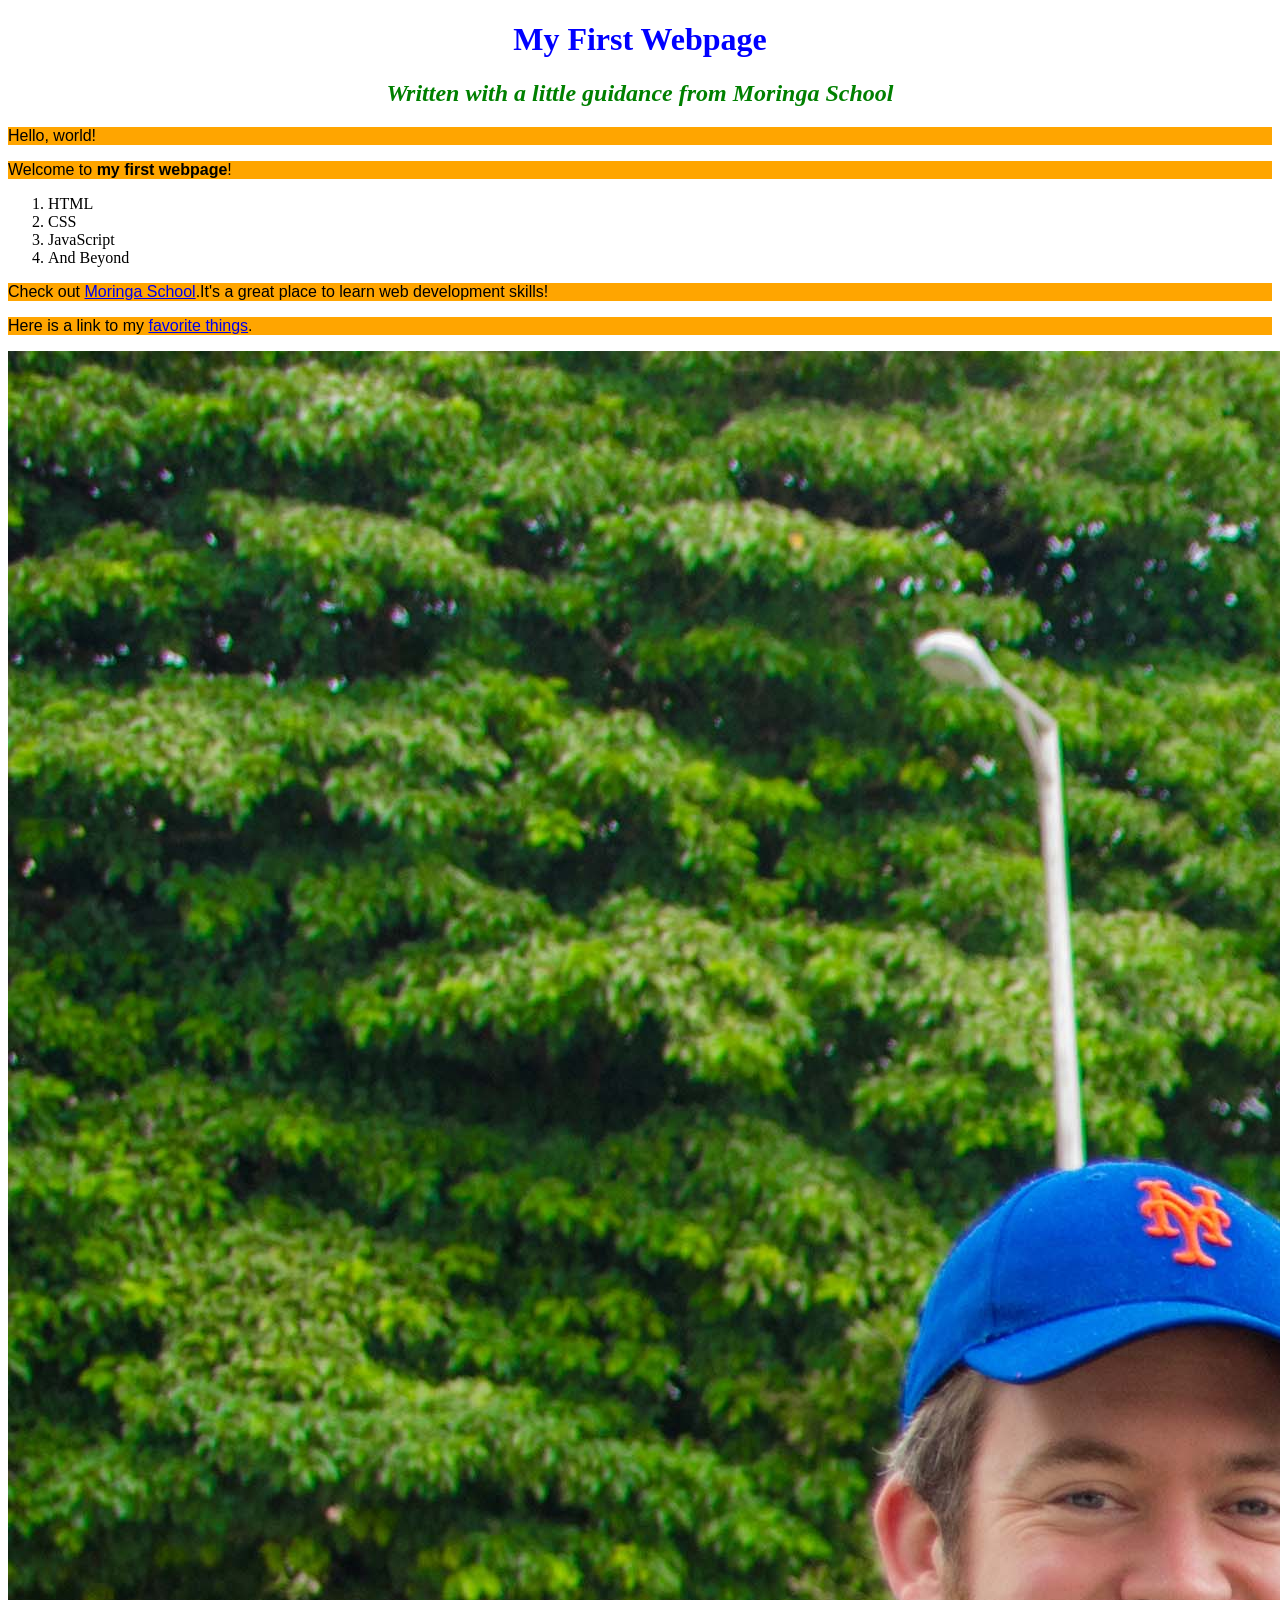
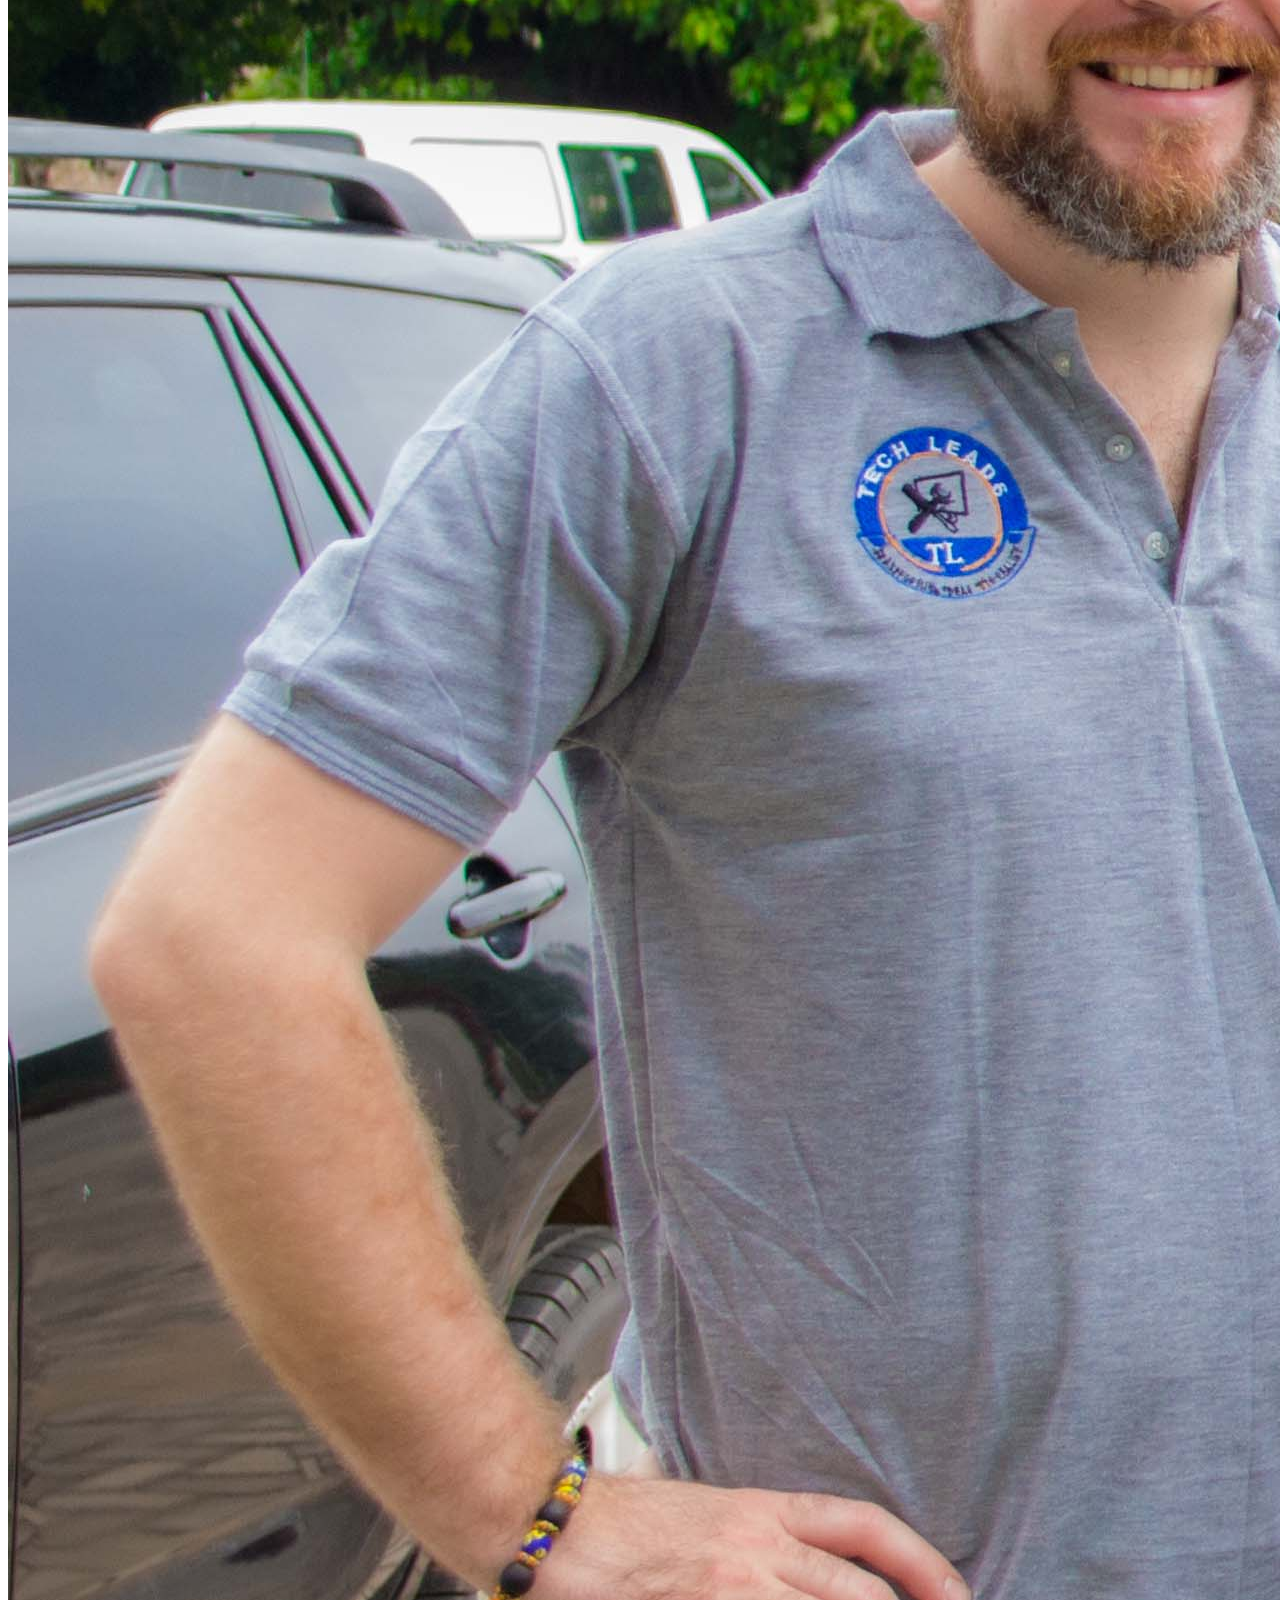
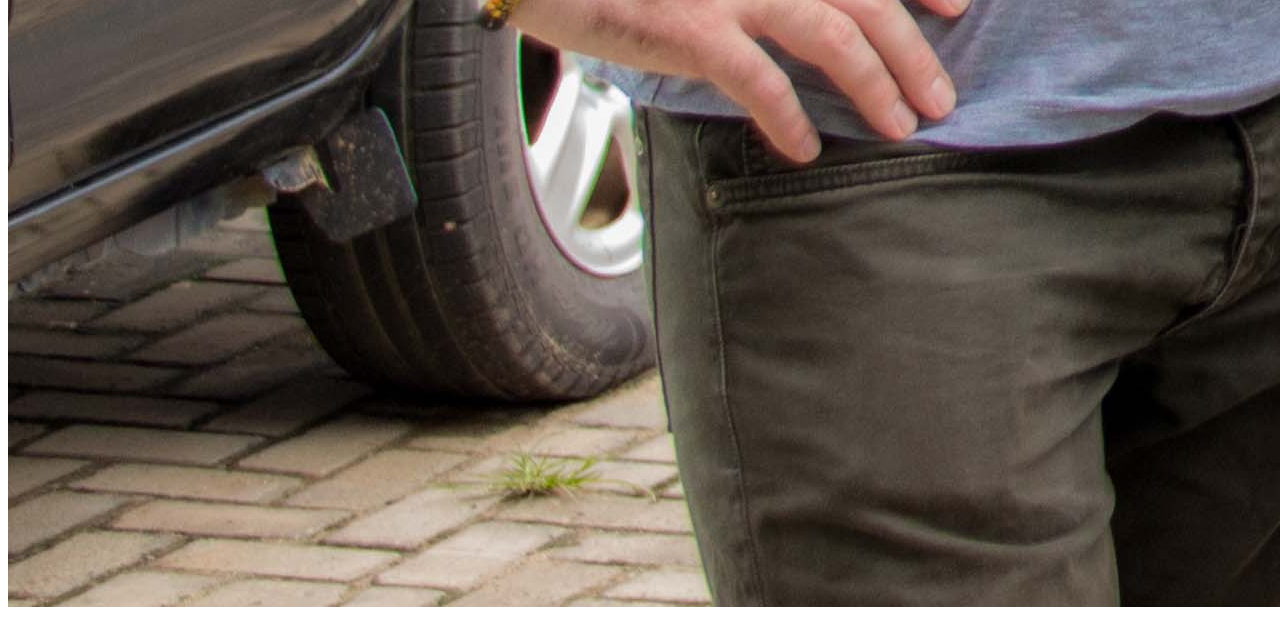
==== index.html @ 046ae068 "change name of my-first-website.hmtl to index.html" ====
<!DOCTYPE html>
<html>
	<head>	<link href="css/styles.css" rel="stylesheet" type="text/css">
		<title>My first webpage!</title>
	</head>
	<body>
		
		
		<h1>My First Webpage</h1>
		<h2>Written with a little guidance from <em>Moringa School</em></h2>
		<p>Hello, world!</p>
	        <p>Welcome to <strong>my first webpage</strong>!</p>
	        
		<ol>
			<li>HTML</li>
			<li>CSS</li>
			<li>JavaScript</li>
			<li>And Beyond</li>
		</ol>
		<p>Check out <a href="http://moringaschool.com/">Moringa School</a>.It's a great place to learn web development skills!</p>
		<p>Here is a link to my <a href="my-favourite-things.html"> favorite things</a>.</p>
		
		<img src="images/phot.jpg" alt="summer class">
	</body>
</html>
---- css/styles.css ----
h1 {
    	color:blue;
        text-align:center;
}

h2 {
	color:green;
	font-style:italic;
	text-align:center;
}

p {
	font-family:sans-serif;
	background-color:orange;
}

ul {
	line-height:40px;
	
}
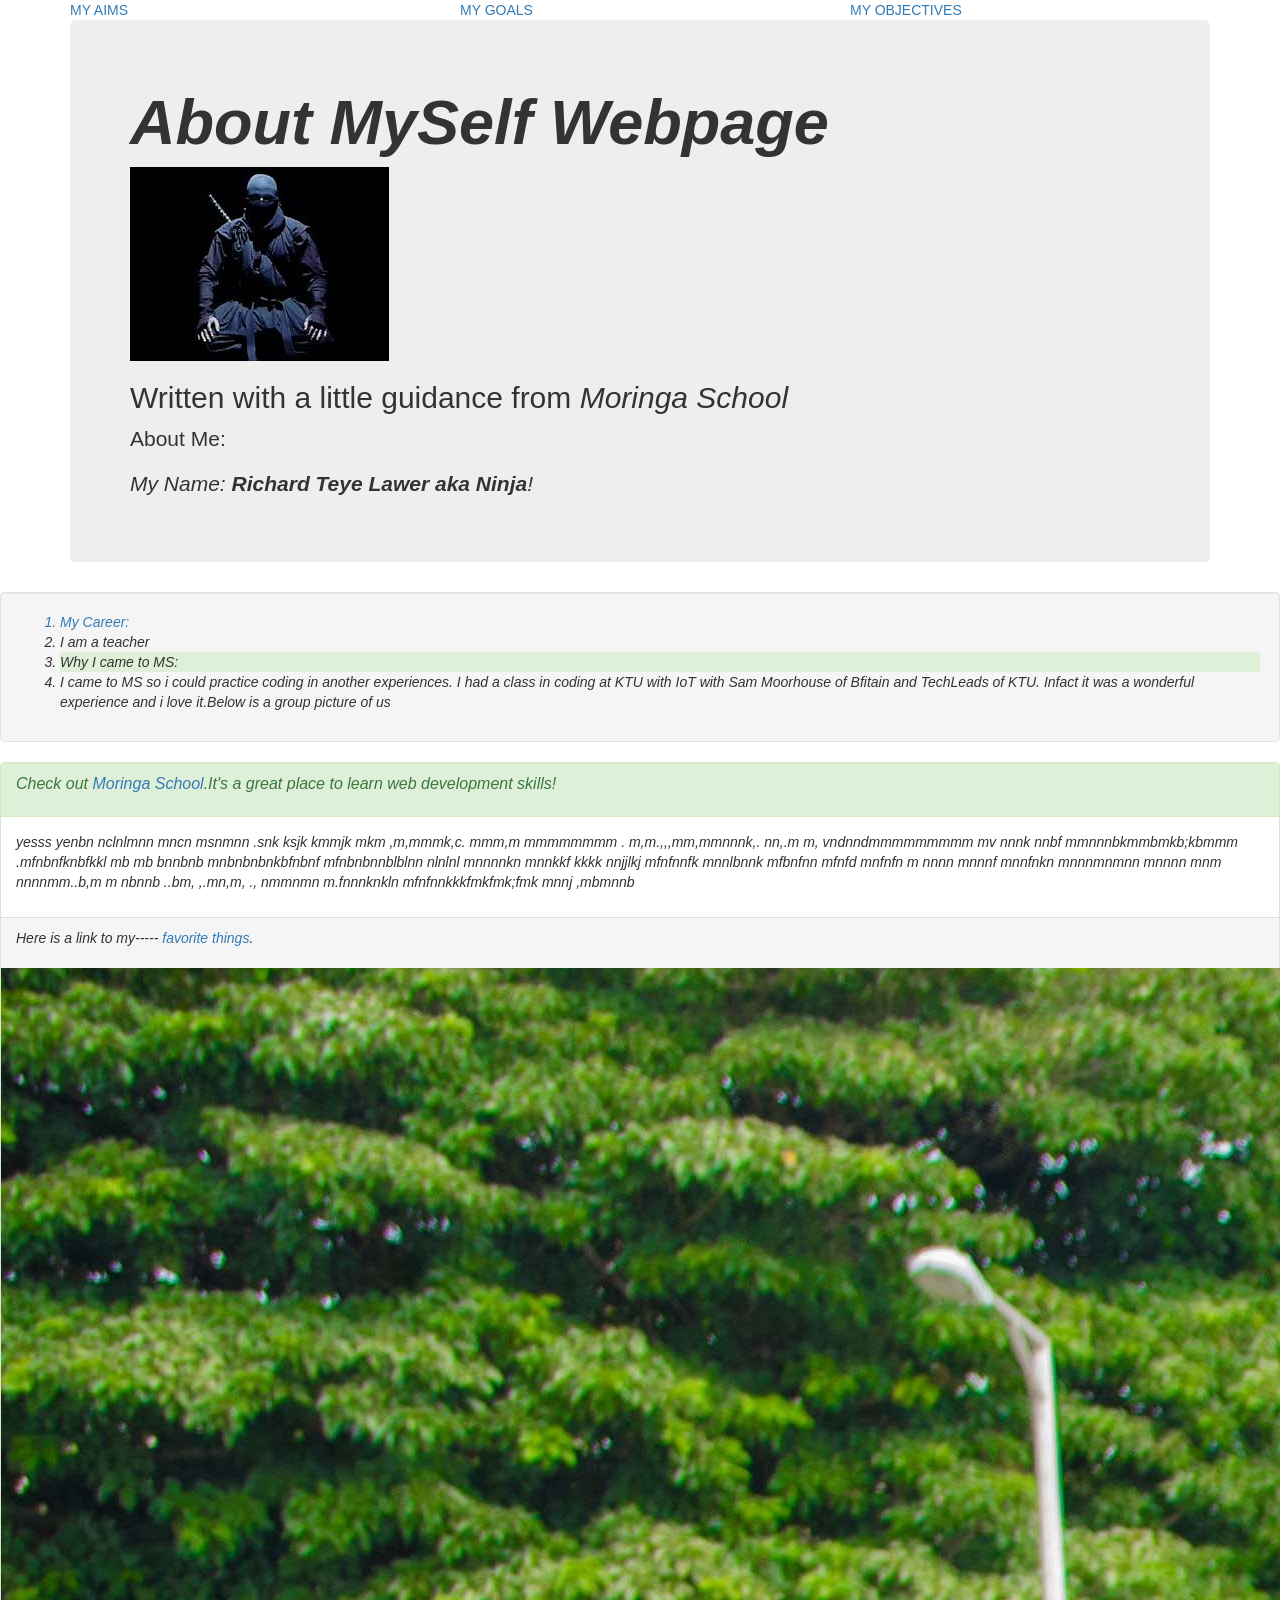
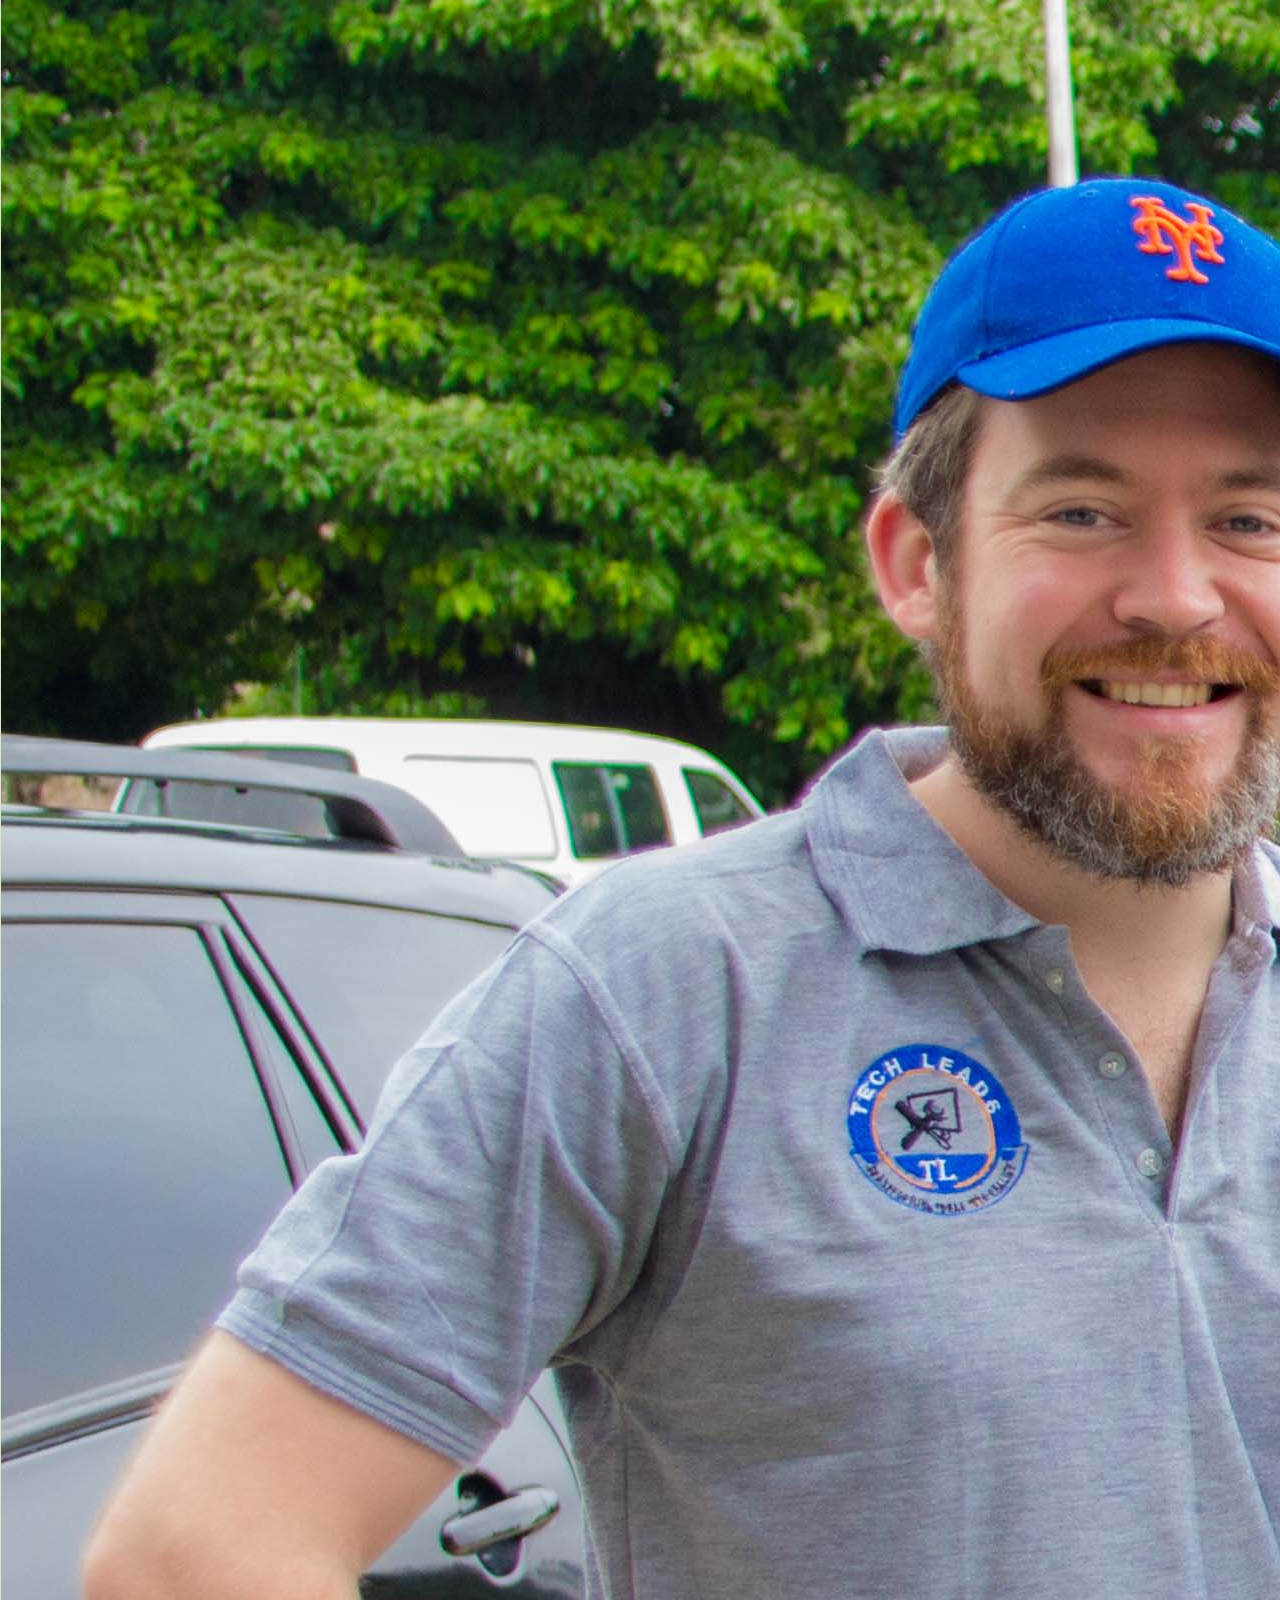
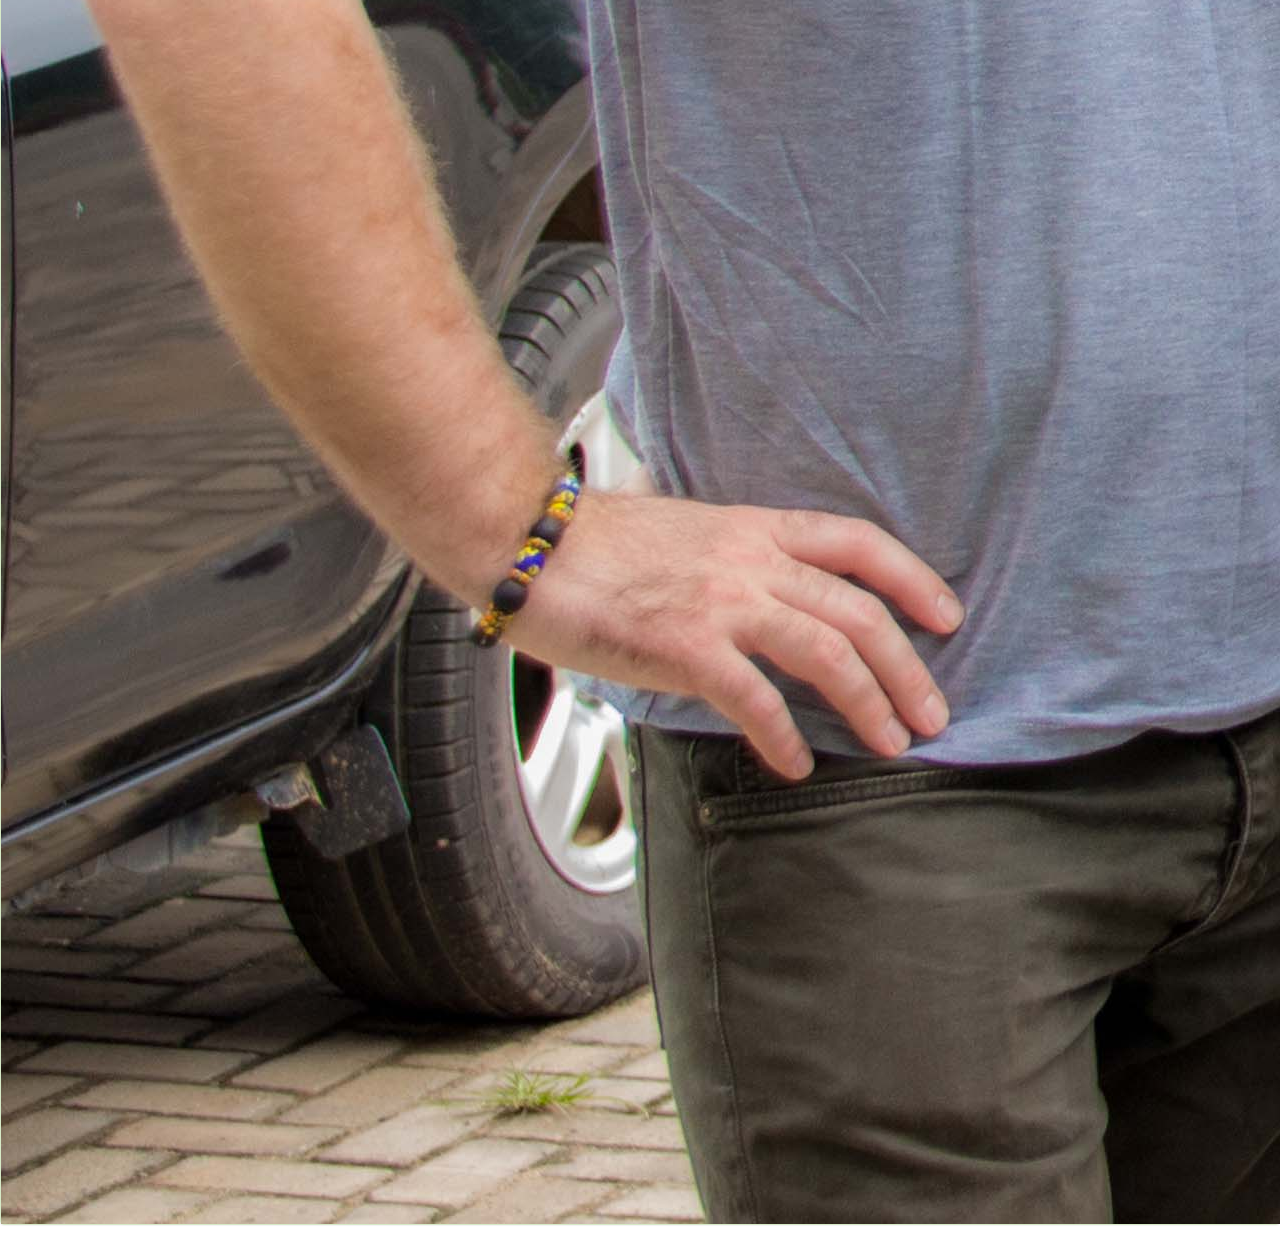
==== commit f6c3046b: "2nd commit" ====
--- a/index.html
+++ b/index.html
@@ -1,25 +1,55 @@
 <!DOCTYPE html>
 <html>
-	<head>	<link href="css/styles.css" rel="stylesheet" type="text/css">
-		<title>My first webpage!</title>
+	<head>	<link href="css/boootsrap-theme.min.css" rel="stylesheet" type="text/css">
+		<link href="css/bootstrap.min.css" rel="stylesheet" type="text/css" >
+		<link href="css/styles.css" rel="stylesheet" type="text/css>
+		<link href="images/icon.ico" rel="icon" type="imagges/x-icon" >
+		<title>About Richard </title>
 	</head>
 	<body>
+		<div class="container">
+			<div class="row">
+				<div class="col-md-4"><a href=""><span class="menu" >MY AIMS</span></a></div>
+				<div class="col-md-4"><a href=""><span class="menu">MY GOALS</span></a></div>
+				<div class="col-md-4"><a href=""><span class="menu">MY OBJECTIVES</span></a></div>
+			</div>
+		</div>		
+
+		
+		<div class="container">
+			<div class="jumbotron">
+				<h1><em><strong>About MySelf Webpage</strong></em></h1>
+				<img src="images/images.jpg" >
+				<h2>Written with a little guidance from <em>Moringa School</em></h2>
+				<p>About Me:</p>
+	        		<p><em>My Name:<em/> <strong>Richard Teye Lawer aka Ninja</strong>!</p>
+			</div>
+	        </div>
+		<div class="well">
+			<ol>
+				<li class="text-primary">My Career:</li>
+				<li>I am a teacher</li>
+				<li class="bg-success">Why I came to MS:</li>
+				<li>I came to MS  so i could practice coding in another experiences. I had a class in coding at KTU with IoT  with Sam Moorhouse of Bfitain and TechLeads of KTU. Infact it was a wonderful experience and i love it.Below is a group picture of us</li>
+			</ol>
+		</div>
+			<div class="panel panel-success">
+		
+				<div class="panel-heading">
+					<div class="panel-title">
+						<p>Check out <a href="http://moringaschool.com/">Moringa School</a>.It's a great   place to learn web development skills!          </p>
+					</div>
+				</div>
+		<div class="panel-body">
+                <p>yesss yenbn nclnlmnn mncn msnmnn .snk ksjk kmmjk mkm ,m,mmmk,c.   mmm,m mmmmmmmm . m,m.,,,mm,mmnnnk,. nn,.m m,
+		vndnndmmmmmmmmm mv nnnk nnbf  mmnnnbkmmbmkb;kbmmm .mfnbnfknbfkkl  mb mb bnnbnb  mnbnbnbnkbfnbnf  mfnbnbnnblblnn
+		nlnlnl mnnnnkn mnnkkf kkkk nnjjlkj mfnfnnfk mnnlbnnk mfbnfnn mfnfd mnfnfn m nnnn mnnnf mnnfnkn mnnnmnmnn mnnnn mnm
+		nnnnmm..b,m m nbnnb  ..bm, ,.mn,m, ., nmmnmn m.fnnnknkln mfnfnnkkkfmkfmk;fmk mnnj  ,mbmnnb </p></div>
+		<div class="panel-footer">
+		<p><span>Here is a link to my-----</span> <a href="my-favourite-things.html"> favorite things</a>.</p></div>
+		<img src="images/phot.jpg" alt="summer class">
 		
 		
-		<h1>My First Webpage</h1>
-		<h2>Written with a little guidance from <em>Moringa School</em></h2>
-		<p>Hello, world!</p>
-	        <p>Welcome to <strong>my first webpage</strong>!</p>
-	        
-		<ol>
-			<li>HTML</li>
-			<li>CSS</li>
-			<li>JavaScript</li>
-			<li>And Beyond</li>
-		</ol>
-		<p>Check out <a href="http://moringaschool.com/">Moringa School</a>.It's a great place to learn web development skills!</p>
-		<p>Here is a link to my <a href="my-favourite-things.html"> favorite things</a>.</p>
 		
-		<img src="images/phot.jpg" alt="summer class">
 	</body>
-</html>
+</html
--- a/css/styles.css
+++ b/css/styles.css
@@ -18,3 +18,28 @@
 	line-height:40px;
 	
 }
+
+img {
+   	float:left;
+	width:410px;
+	padding:20px;
+	border:2px solid green;
+	margin:2px;
+}
+
+  .row{ 
+		
+		
+		padding:10px;
+		border:2px solid blue;
+		margin:2px;
+                background-color:orange;
+}
+span{	padding:2px;
+	border:3px solid green;
+	background-color:yellow;
+}
+
+.menu{
+	background-color:yellow;
+}
